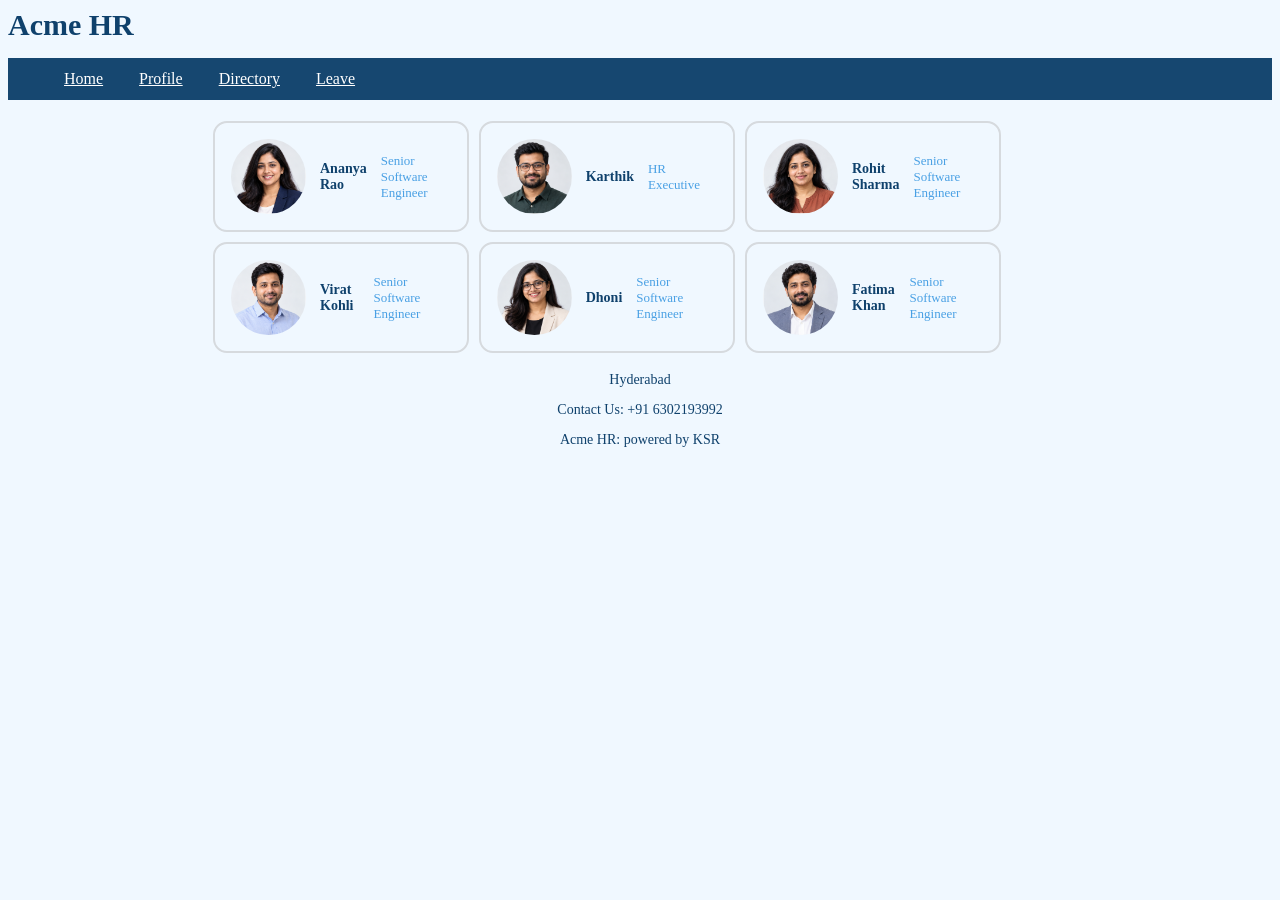
==== PROJECTS/ACME_HR/employee_directory.html @ 2c88ec9b "directory" ====
<!DOCTYPE html>
<html lang="en">
<head>
    <meta charset="UTF-8">
    <title>Directory Page</title>
    <link rel="stylesheet" href="static/common.css">
</head>
<body>
<header>
    <h1>Acme HR</h1>
    <nav>
        <ul>
            <li><a href="index.html">Home</a></li>
            <li><a href="landing.html">Profile</a></li>
            <li><a href="#">Directory</a></li>
            <li><a href="leave_request_form.html">Leave</a></li>
        </ul>
    </nav>
</header>
<!--<img src="jr_ntr_image.avif" alt="Jr Ntr" width="200" height="200">-->
<!--<figure>
    <img src="jr_ntr_image.avif" alt="Jr Ntr" width="200" height="200">
    <figcaption>Jr NTR(Young Tiger)</figcaption>
</figure>-->
<main class="directory-main">
    <article class="card">
        <img src="images/employee_01.png" alt="Ananya Rao">
        <h2>Ananya Rao</h2>
        <p>Senior Software Engineer</p>
    </article>
      <article class="card">
        <img src="images/employee_02.png" alt="Jr Ntr">
        <h2>Karthik</h2>
        <p>HR Executive</p>
    </article>
      <article class="card">
        <img src="images/employee_03.png" alt="Jr Ntr">
        <h2>Rohit Sharma</h2>
        <p>Senior Software Engineer</p>
    </article>
      <article class="card">
        <img src="images/employee_04.png" alt="Jr Ntr">
        <h2>Virat Kohli</h2>
        <p>Senior Software Engineer</p>
    </article>
      <article class="card">
        <img src="images/employee_05.png" alt="Jr Ntr">
        <h2>Dhoni</h2>
        <p>Senior Software Engineer</p>
    </article>
      <article class="card">
        <img src="images/employee_06.png" alt="Jr Ntr">
        <h2>Fatima Khan</h2>
        <p>Senior Software Engineer</p>
    </article>
</main>
<footer>
    <p>Hyderabad</p>
    <p>Contact Us: +91 6302193992</p>
    <p>Acme HR: powered by KSR</p>
</footer>
</body>
</html>
---- PROJECTS/ACME_HR/static/common.css ----
.main {
    border: 2px solid #36505c;
    padding: 24px;
    margin: 25px auto;
    max-width: 650px;
    background-color: white;
}

body {
  background-color: aliceblue;
}

h1 {
  font-size: 30px;
  color: #0f416c;
  margin:0;
}

h2 {
   margin: 24px 0 8px;
   font-size: 20px;
   color: #0f416c;
}

nav ul {
    list-style: none; /* no bullet points*/
    background-color: #164770;
}

nav li {
     display: inline-block;
}

nav a {
   display: block;
   padding: 12px 16px;
   color: white;
}

dd {
    margin: 5px 0px;
}

dt {
    font-weight: bold;
    color: #0f416c;
    font-size: 14px;
}

footer {
  text-align: center;
  color: #0f416c;
  font-size: 14px;
}

.directory-main {
   display: flex;
   max-width: 850px;
   flex-wrap: wrap;
   padding-left: 200px;
}

.card {
  display: flex;
  align-items: center;
  gap: 14px;
  border: 2px solid #d6dade;
  border-radius: 14px;
  width: 220px;
  padding: 16px;
  margin: 5px;
}

article img {
    border-radius: 60%;
    width: 75px;
    height: 75px;
}

article p {
    color: #49a0e4;
    margin: 0;
    font-size: 13px;
}

article h2{
    color: #0f416c;
    margin: 0;
    font-size: 14px;
}
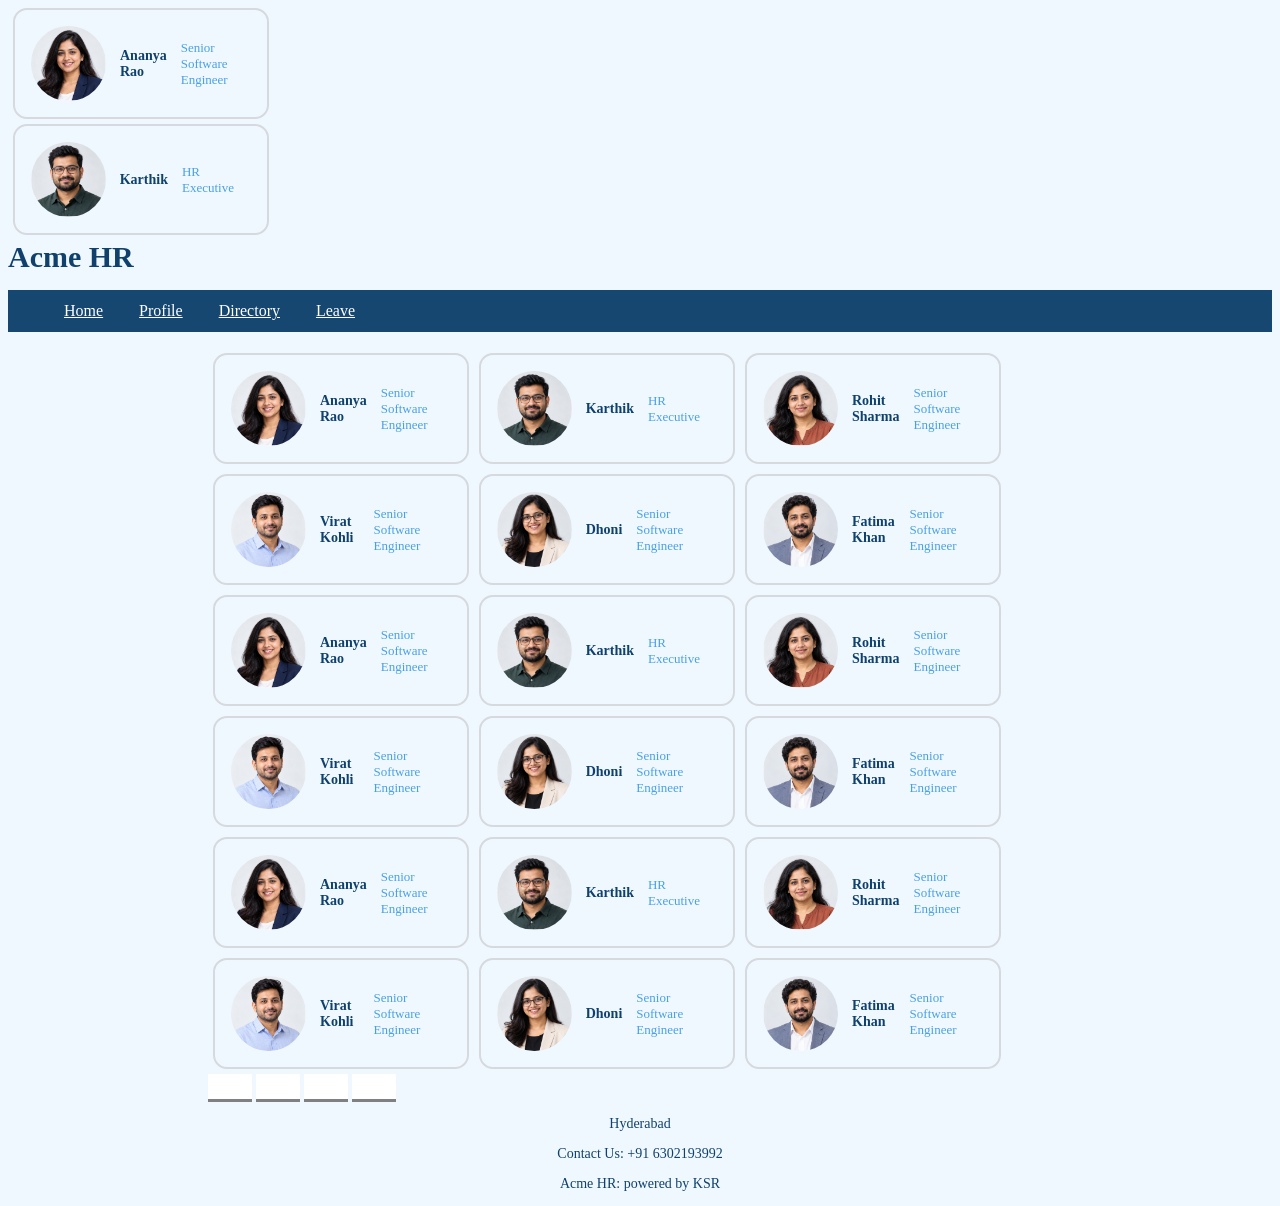
==== commit 88161585: "table" ====
--- a/PROJECTS/ACME_HR/employee_directory.html
+++ b/PROJECTS/ACME_HR/employee_directory.html
@@ -4,8 +4,32 @@
     <meta charset="UTF-8">
     <title>Directory Page</title>
     <link rel="stylesheet" href="static/common.css">
+    <style>
+        .div-container {
+           display: flex;
+           justify-content: center;
+           min-height: 100vh;
+        }
+
+        .input {
+           width: 40px;
+           border: none;
+           border-bottom: 3px solid gray;
+           font-size: 20px;
+        }
+    </style>
 </head>
 <body>
+<article class="card">
+        <img src="images/employee_01.png" alt="Ananya Rao">
+        <h2>Ananya Rao</h2>
+        <p>Senior Software Engineer</p>
+</article>
+  <article class="card">
+    <img src="images/employee_02.png" alt="Jr Ntr">
+    <h2>Karthik</h2>
+    <p>HR Executive</p>
+</article>
 <header>
     <h1>Acme HR</h1>
     <nav>
@@ -53,6 +77,75 @@
         <h2>Fatima Khan</h2>
         <p>Senior Software Engineer</p>
     </article>
+    <article class="card">
+        <img src="images/employee_01.png" alt="Ananya Rao">
+        <h2>Ananya Rao</h2>
+        <p>Senior Software Engineer</p>
+    </article>
+      <article class="card">
+        <img src="images/employee_02.png" alt="Jr Ntr">
+        <h2>Karthik</h2>
+        <p>HR Executive</p>
+    </article>
+      <article class="card">
+        <img src="images/employee_03.png" alt="Jr Ntr">
+        <h2>Rohit Sharma</h2>
+        <p>Senior Software Engineer</p>
+    </article>
+      <article class="card">
+        <img src="images/employee_04.png" alt="Jr Ntr">
+        <h2>Virat Kohli</h2>
+        <p>Senior Software Engineer</p>
+    </article>
+      <article class="card">
+        <img src="images/employee_05.png" alt="Jr Ntr">
+        <h2>Dhoni</h2>
+        <p>Senior Software Engineer</p>
+    </article>
+      <article class="card">
+        <img src="images/employee_06.png" alt="Jr Ntr">
+        <h2>Fatima Khan</h2>
+        <p>Senior Software Engineer</p>
+    </article>
+    <article class="card">
+        <img src="images/employee_01.png" alt="Ananya Rao">
+        <h2>Ananya Rao</h2>
+        <p>Senior Software Engineer</p>
+    </article>
+      <article class="card">
+        <img src="images/employee_02.png" alt="Jr Ntr">
+        <h2>Karthik</h2>
+        <p>HR Executive</p>
+    </article>
+      <article class="card">
+        <img src="images/employee_03.png" alt="Jr Ntr">
+        <h2>Rohit Sharma</h2>
+        <p>Senior Software Engineer</p>
+    </article>
+      <article class="card">
+        <img src="images/employee_04.png" alt="Jr Ntr">
+        <h2>Virat Kohli</h2>
+        <p>Senior Software Engineer</p>
+    </article>
+      <article class="card">
+        <img src="images/employee_05.png" alt="Jr Ntr">
+        <h2>Dhoni</h2>
+        <p>Senior Software Engineer</p>
+    </article>
+      <article class="card">
+        <img src="images/employee_06.png" alt="Jr Ntr">
+        <h2>Fatima Khan</h2>
+        <p>Senior Software Engineer</p>
+    </article>
+
+    <div class="otp-container">
+        <div class="inputs">
+            <input class="input" type="text" inputmode="numberic" maxlength="1">
+            <input class="input" type="text" inputmode="numberic" maxlength="1">
+            <input class="input" type="text" inputmode="numberic" maxlength="1">
+            <input class="input" type="text" inputmode="numberic" maxlength="1">
+        </div>
+    </div>
 </main>
 <footer>
     <p>Hyderabad</p>
--- a/PROJECTS/ACME_HR/static/common.css
+++ b/PROJECTS/ACME_HR/static/common.css
@@ -88,3 +88,8 @@
     margin: 0;
     font-size: 14px;
 }
+
+header {
+  position: sticky;
+  top: 2px;
+}
